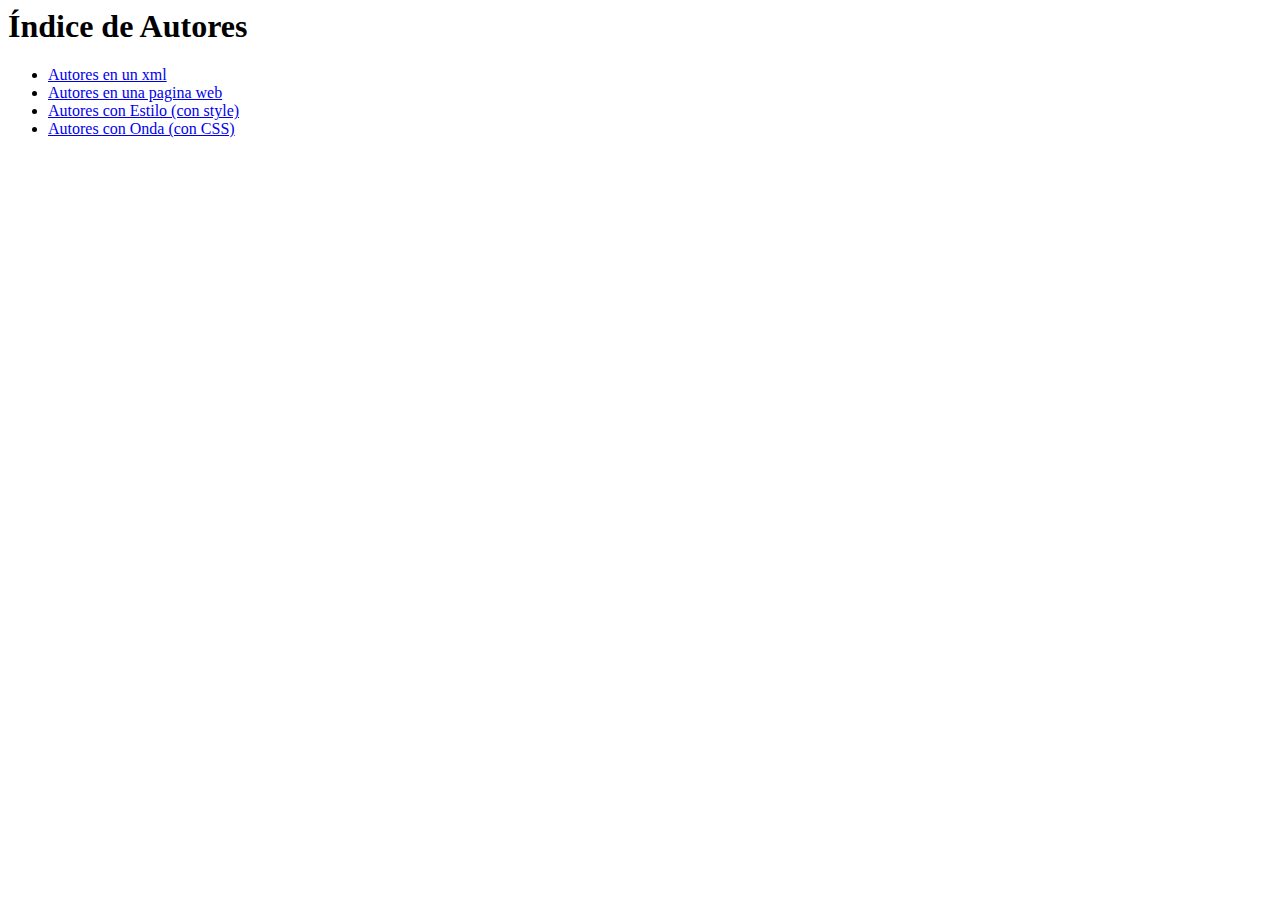
==== index.html @ 80c1c0e0 "socio-programacion-1" ====
<html lang="en">
<head>
  <meta charset="UTF-8" />
  <meta name="viewport" content="width=device-width, initial-scale=1.0" />
  <title>Índice de Autores</title>
  <link href='/style.css' rel='stylesheet'>
</head>
<body>
  <h1>Índice de Autores</h1>

  <ul>
    <li><a href="autores.xml">Autores en un xml</a></li>
    <li><a href="autores.html">Autores en una pagina web</a></li>
    <li><a href="autores_estilo.html">Autores con Estilo (con style)</a></li>
    <li><a href="autores_con_onda.html">Autores con Onda (con CSS)</a></li>
  </ul>

  <script defer type="text/javascript" src="/main.js"></script>
</body>
</html>
---- style.css ----
/* Add styles here */
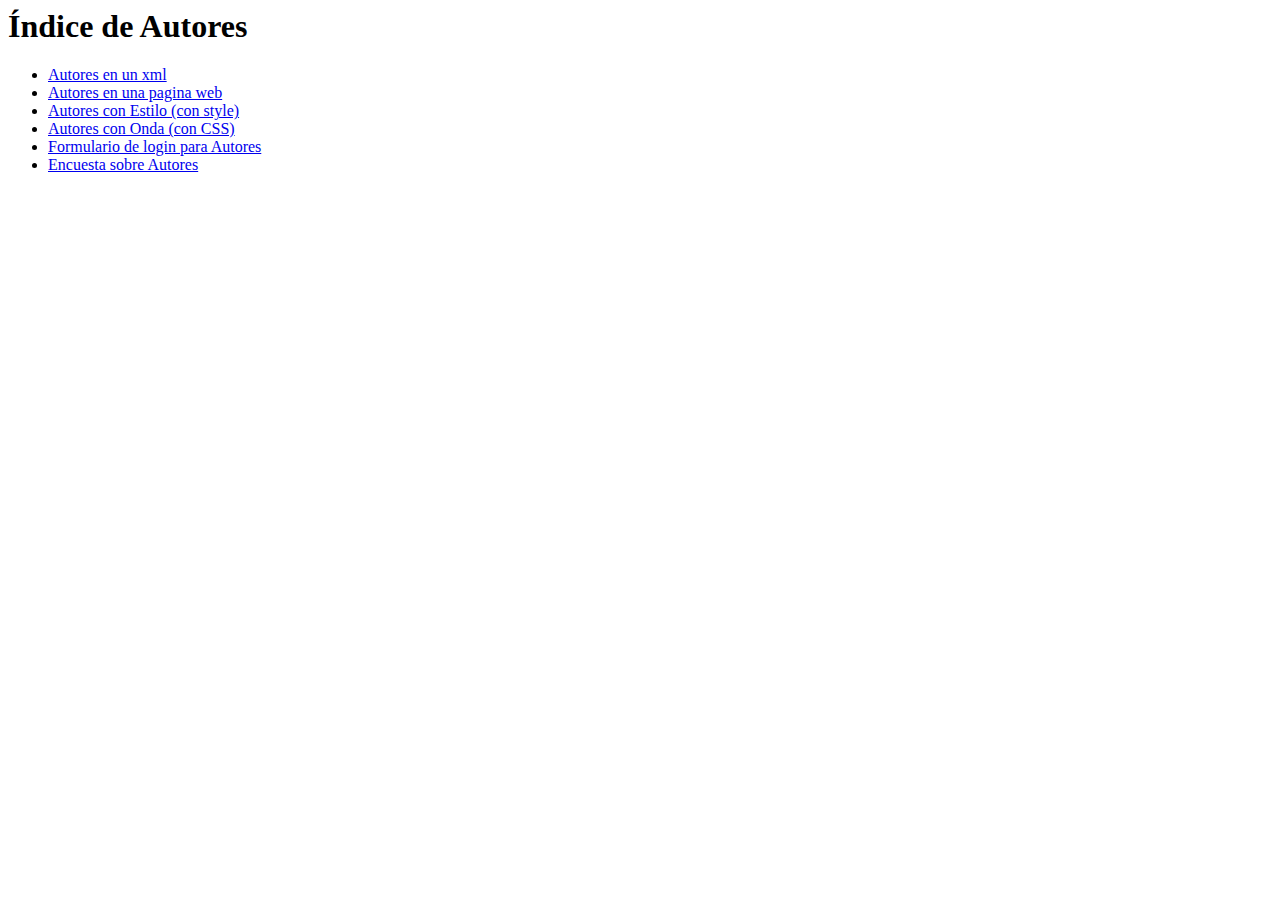
==== commit 2df28b7e: "con forms" ====
--- a/index.html
+++ b/index.html
@@ -13,6 +13,8 @@
     <li><a href="autores.html">Autores en una pagina web</a></li>
     <li><a href="autores_estilo.html">Autores con Estilo (con style)</a></li>
     <li><a href="autores_con_onda.html">Autores con Onda (con CSS)</a></li>
+    <li><a href="form_login.html">Formulario de login para Autores</a></li>
+    <li><a href="form_encuesta.html">Encuesta sobre Autores</a></li>
   </ul>
 
   <script defer type="text/javascript" src="/main.js"></script>
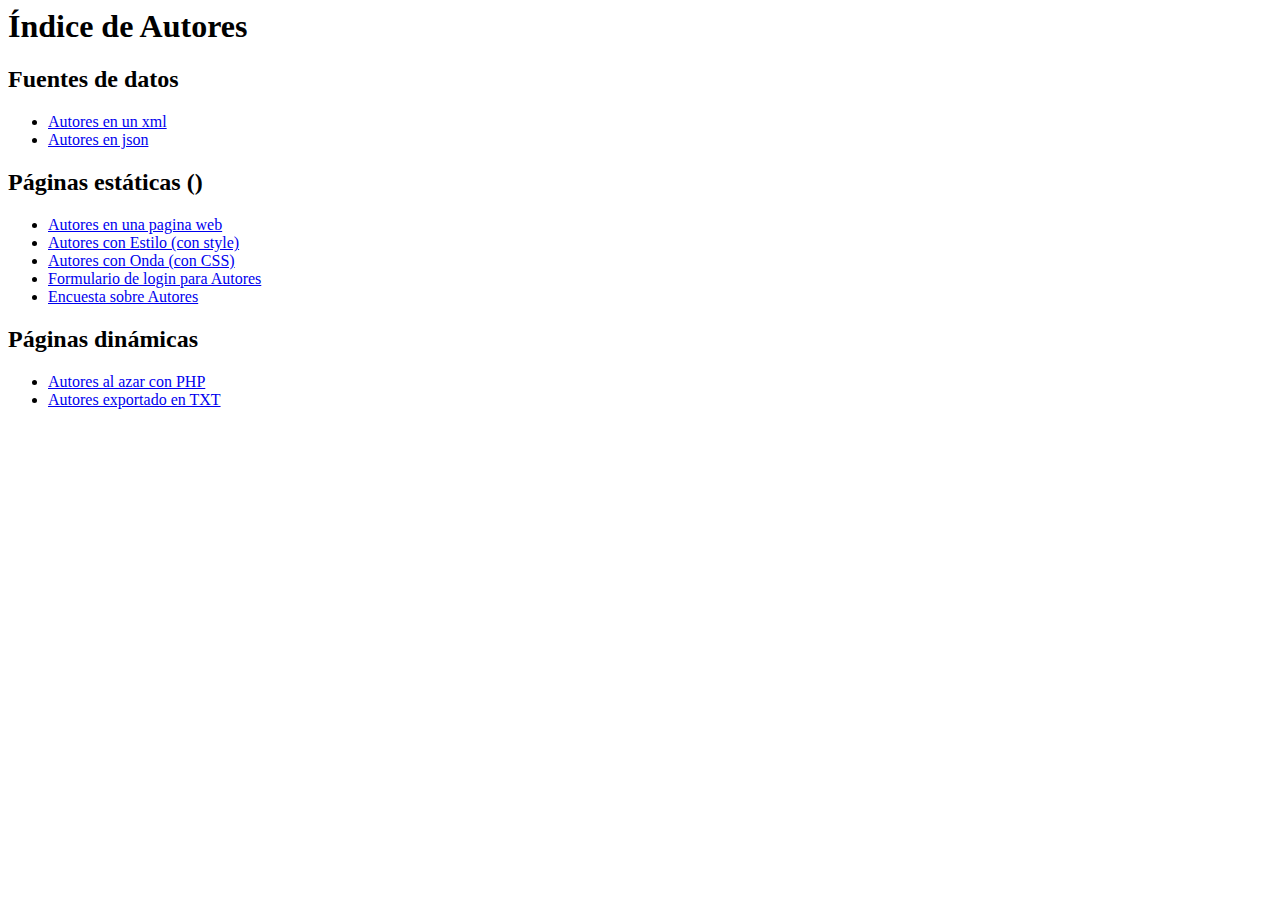
==== commit 7ce2d961: "sin bases" ====
--- a/index.html
+++ b/index.html
@@ -8,8 +8,16 @@
 <body>
   <h1>Índice de Autores</h1>
 
+  <h2>Fuentes de datos</h2>
+
   <ul>
     <li><a href="autores.xml">Autores en un xml</a></li>
+    <li><a href="autores.json">Autores en json</a></li>
+  </ul>
+
+  <h2>Páginas estáticas ()</h2>
+
+  <ul>  
     <li><a href="autores.html">Autores en una pagina web</a></li>
     <li><a href="autores_estilo.html">Autores con Estilo (con style)</a></li>
     <li><a href="autores_con_onda.html">Autores con Onda (con CSS)</a></li>
@@ -17,6 +25,13 @@
     <li><a href="form_encuesta.html">Encuesta sobre Autores</a></li>
   </ul>
 
+  <h2>Páginas dinámicas</h2>
+  
+  <ul>  
+    <li><a href="autores_azar.php">Autores al azar con PHP</a></li>
+    <li><a href="autores_exportar_txt.php">Autores exportado en TXT</a></li>
+  </ul>
+
   <script defer type="text/javascript" src="/main.js"></script>
 </body>
 </html>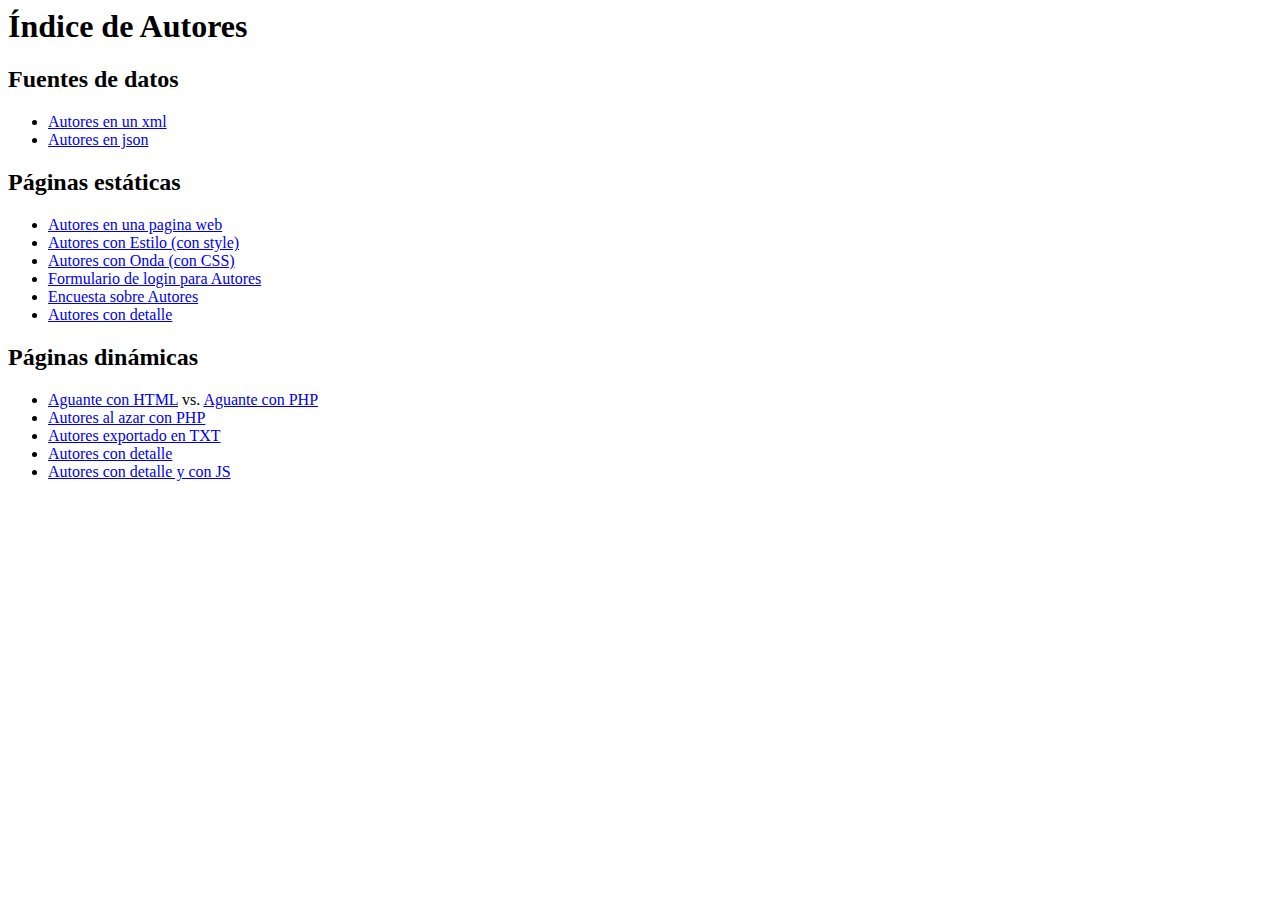
==== commit 1143cb55: "ejemplos separados" ====
--- a/index.html
+++ b/index.html
@@ -11,27 +11,31 @@
   <h2>Fuentes de datos</h2>
 
   <ul>
-    <li><a href="autores.xml">Autores en un xml</a></li>
-    <li><a href="autores.json">Autores en json</a></li>
+    <li><a href="datos/autores.xml">Autores en un xml</a></li>
+    <li><a href="datos/autores.json">Autores en json</a></li>
   </ul>
 
-  <h2>Páginas estáticas ()</h2>
+  <h2>Páginas estáticas</h2>
 
   <ul>  
-    <li><a href="autores.html">Autores en una pagina web</a></li>
-    <li><a href="autores_estilo.html">Autores con Estilo (con style)</a></li>
-    <li><a href="autores_con_onda.html">Autores con Onda (con CSS)</a></li>
-    <li><a href="form_login.html">Formulario de login para Autores</a></li>
-    <li><a href="form_encuesta.html">Encuesta sobre Autores</a></li>
+    <li><a href="estaticas/autores.html">Autores en una pagina web</a></li>
+    <li><a href="estaticas/autores_estilo.html">Autores con Estilo (con style)</a></li>
+    <li><a href="estaticas/autores_con_onda.html">Autores con Onda (con CSS)</a></li>
+    <li><a href="estaticas/form_login.html">Formulario de login para Autores</a></li>
+    <li><a href="estaticas/form_encuesta.html">Encuesta sobre Autores</a></li>
+    <li><a href="estaticas/autor_detalle.html">Autores con detalle</a></li>
   </ul>
 
   <h2>Páginas dinámicas</h2>
   
   <ul>  
-    <li><a href="autores_azar.php">Autores al azar con PHP</a></li>
-    <li><a href="autores_exportar_txt.php">Autores exportado en TXT</a></li>
+    <li><a href="dinamicas/aguante.html">Aguante con HTML</a> vs. <a href="dinamicas/aguante.php">Aguante con PHP</a></li>
+    <li><a href="dinamicas/autores_azar.php">Autores al azar con PHP</a></li>
+    <li><a href="dinamicas/autores_exportar_txt.php">Autores exportado en TXT</a></li>
+    <li><a href="dinamicas/autor_detalle.php">Autores con detalle</a></li>
+    <li><a href="dinamicas/autor_detalle_js.php">Autores con detalle y con JS</a></li>
   </ul>
-
+ 
   <script defer type="text/javascript" src="/main.js"></script>
 </body>
 </html>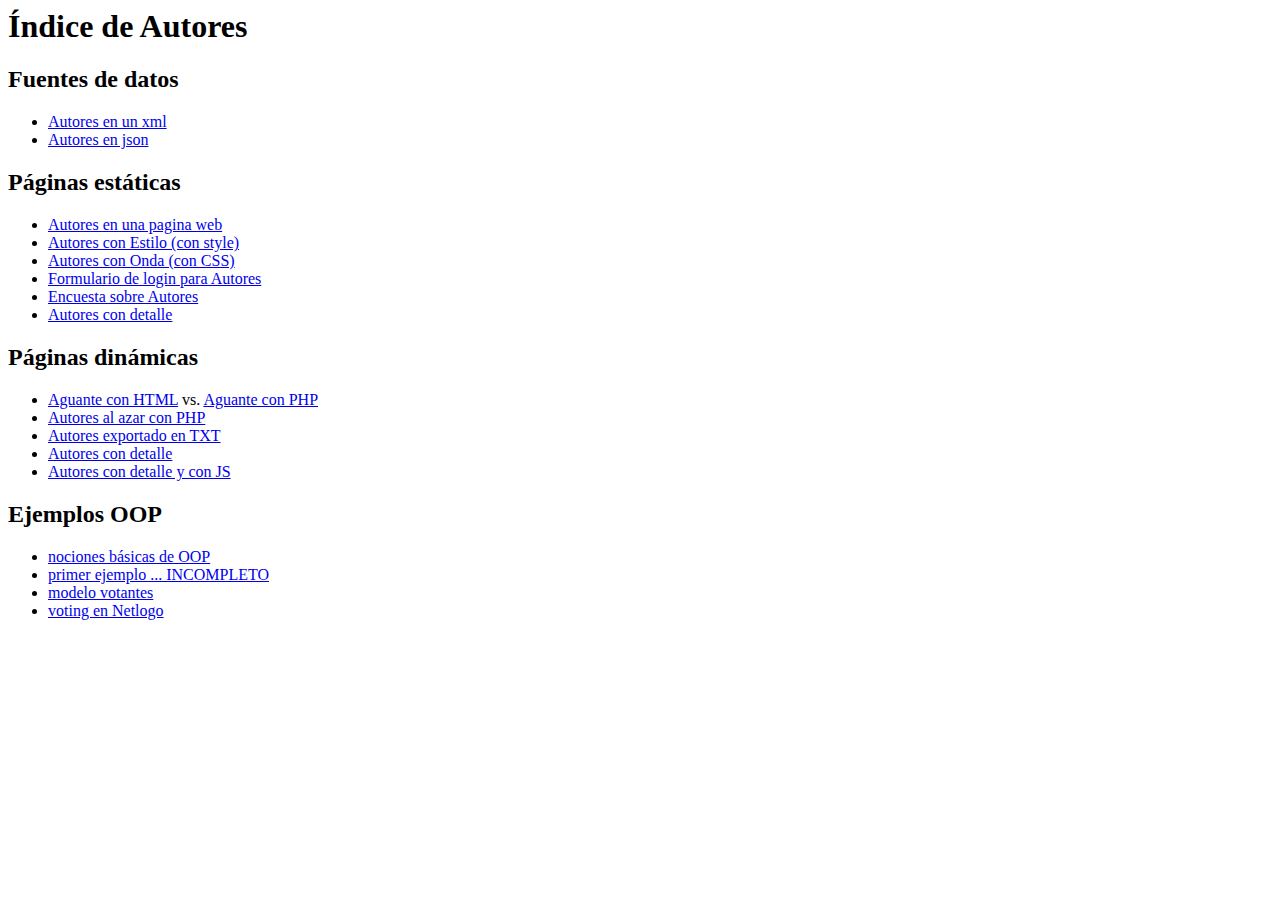
==== commit b3126d5c: "oop" ====
--- a/index.html
+++ b/index.html
@@ -35,7 +35,17 @@
     <li><a href="dinamicas/autor_detalle.php">Autores con detalle</a></li>
     <li><a href="dinamicas/autor_detalle_js.php">Autores con detalle y con JS</a></li>
   </ul>
- 
+
+  <h2>Ejemplos OOP</h2>
+  
+  <ul>
+    <li><a href="https://colab.research.google.com/drive/1roAzF10ZiJxxFWTxy0ttEpm9V2PVKEAX?usp=sharing">nociones básicas de OOP</li>
+    <li><a href="oop/oop.html">primer ejemplo ... INCOMPLETO</li>
+    <li><a href="oop/oop2.html">modelo votantes</li>
+    <li><a href="https://www.netlogoweb.org/launch#https://www.netlogoweb.org/assets/modelslib/Sample%20Models/Social%20Science/Voting.nlogo">voting en Netlogo</li>
+  </ul>
+
+
   <script defer type="text/javascript" src="/main.js"></script>
 </body>
 </html>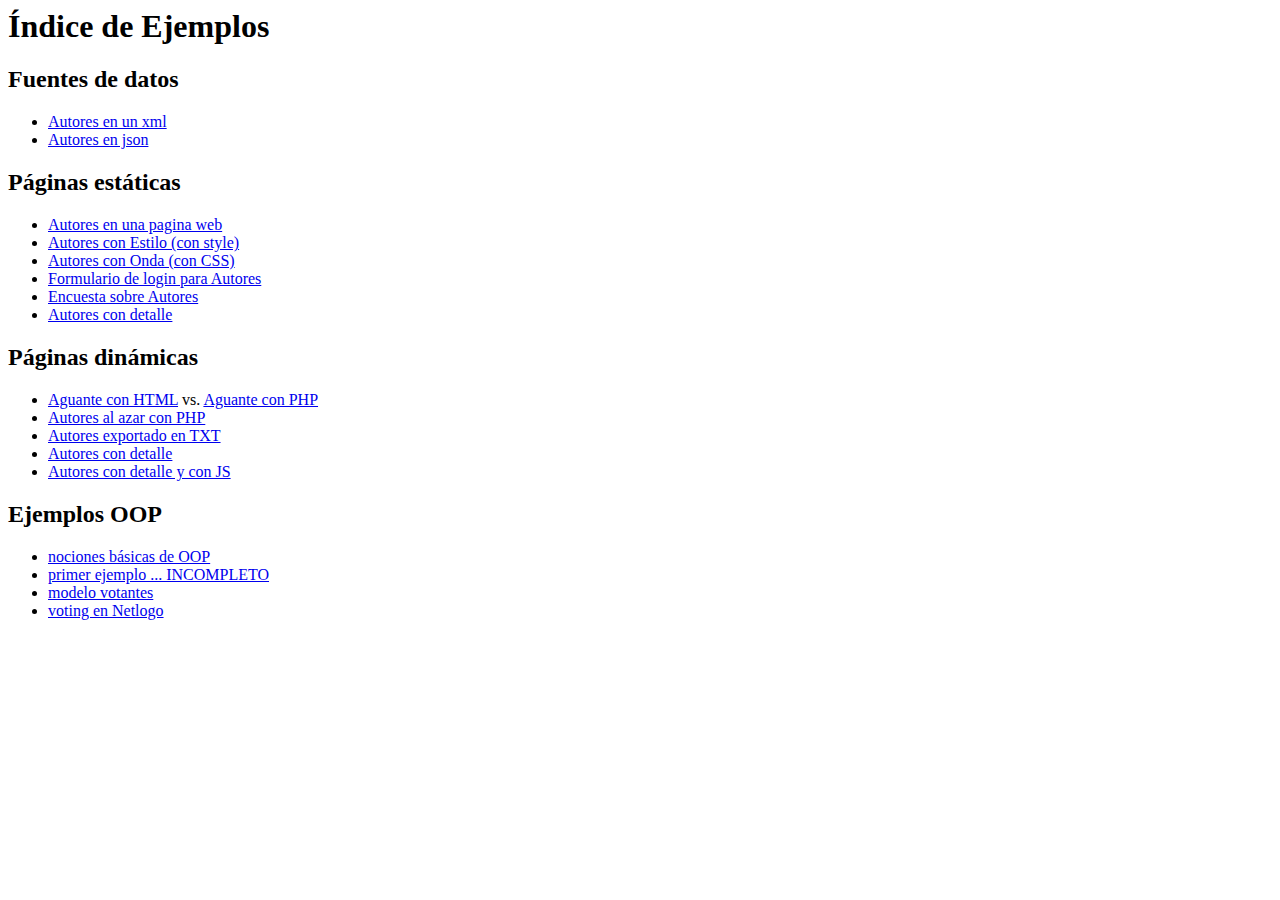
==== commit 602d6131: "oop" ====
--- a/index.html
+++ b/index.html
@@ -2,11 +2,11 @@
 <head>
   <meta charset="UTF-8" />
   <meta name="viewport" content="width=device-width, initial-scale=1.0" />
-  <title>Índice de Autores</title>
+  <title>Índice de Ejemplos</title>
   <link href='/style.css' rel='stylesheet'>
 </head>
 <body>
-  <h1>Índice de Autores</h1>
+  <h1>Índice de Ejemplos</h1>
 
   <h2>Fuentes de datos</h2>
 
